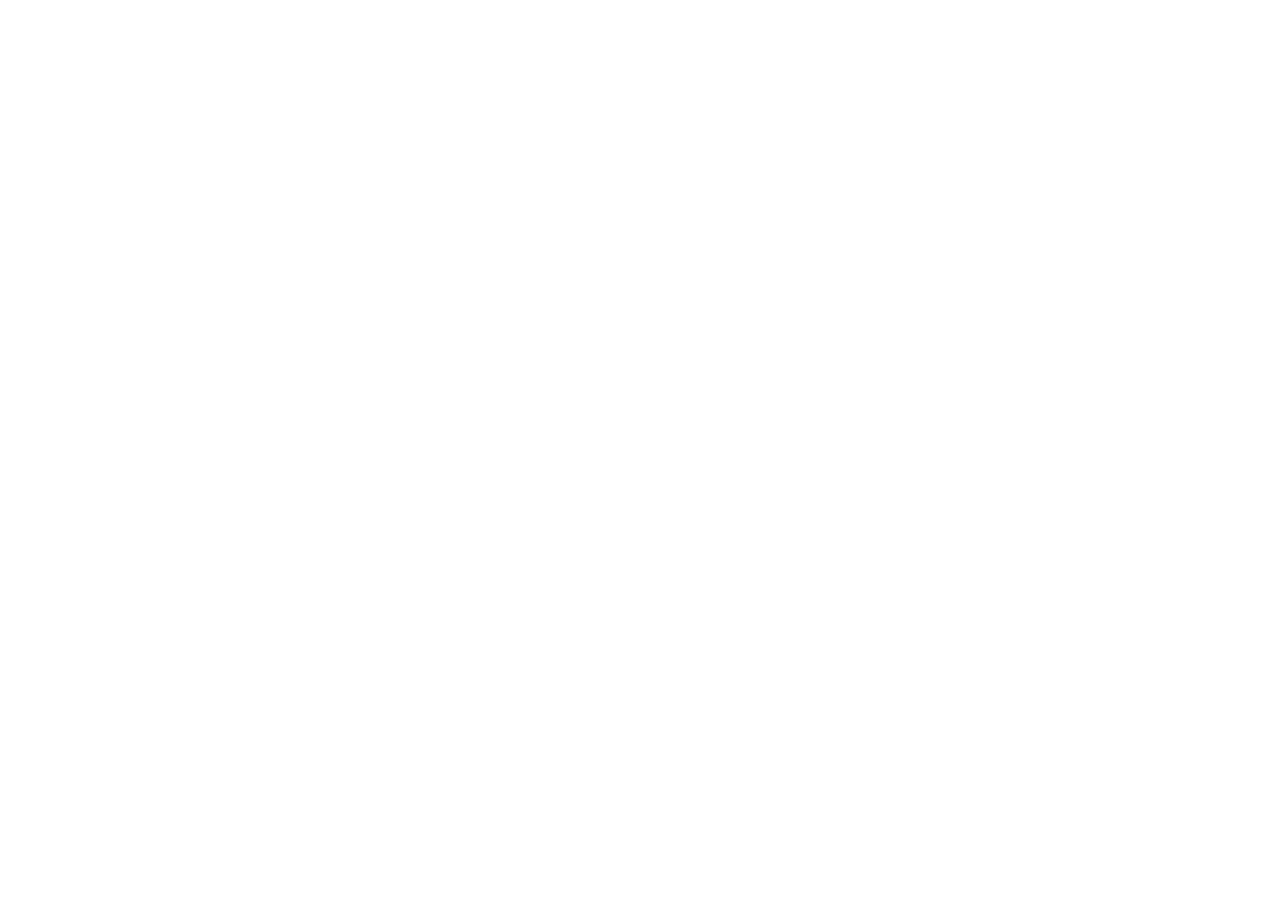
==== 1 - Projeto - Pagina de Receira/index.html @ b281cb91 "initial commit" ====
<!DOCTYPE html>
<html lang="pt-br">
<head>
    <meta charset="UTF-8">
    <meta name="viewport" content="width=device-width, initial-scale=1.0">
    <title>Página de Receita</title>
</head>
<body>
    
</body>
</html>
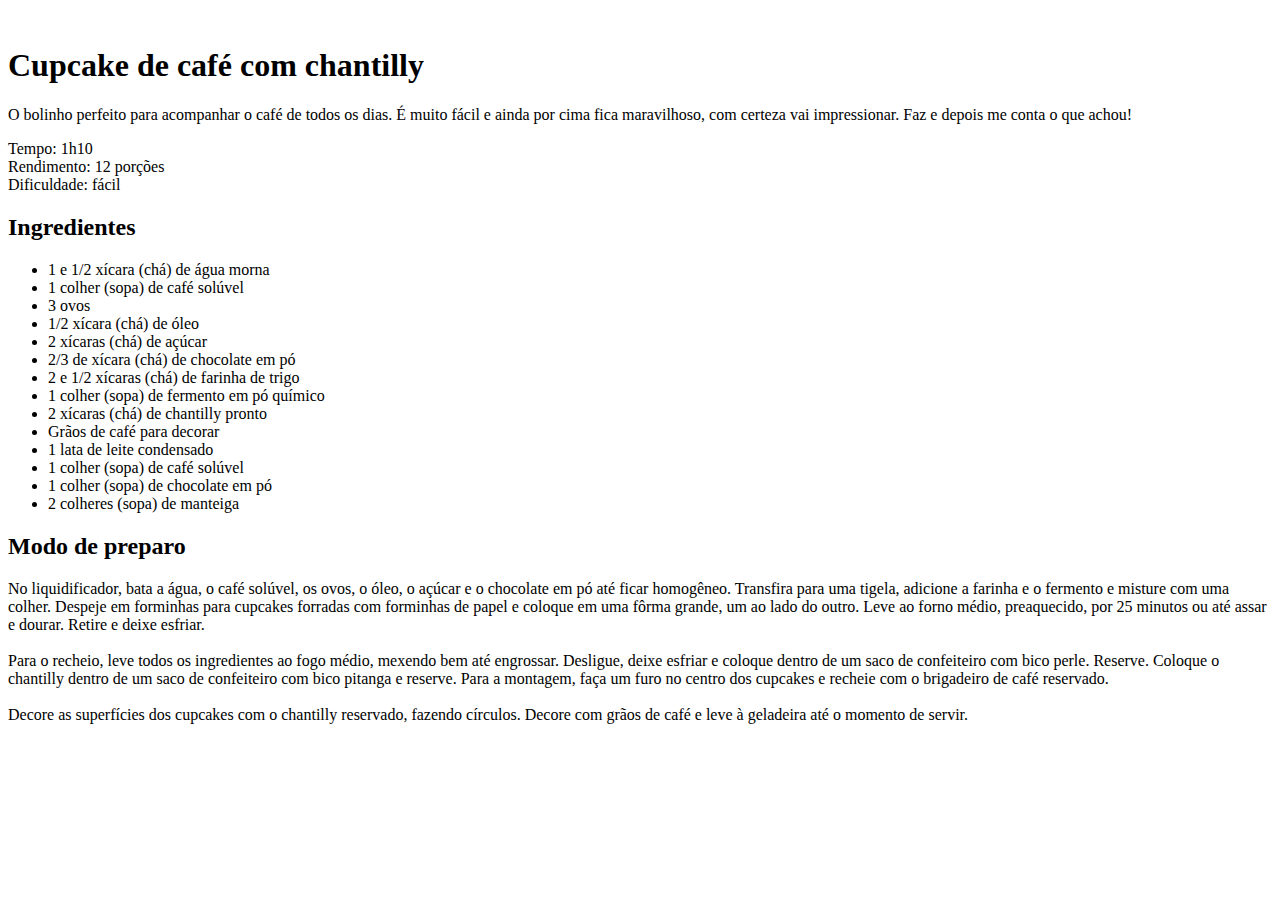
==== commit 5bb0c3bf: "iniciando a estrutura html" ====
--- a/1 - Projeto - Pagina de Receira/index.html
+++ b/1 - Projeto - Pagina de Receira/index.html
@@ -6,6 +6,64 @@
     <title>Página de Receita</title>
 </head>
 <body>
-    
+    <div id="page">
+        <img src="" alt="">
+        <main>
+            <section id="about">
+                <h1>Cupcake de café com chantilly</h1>
+
+                <p>
+                    O bolinho perfeito para acompanhar o café de todos os dias. É muito fácil e ainda por cima fica
+                    maravilhoso, com certeza vai impressionar. Faz e depois me conta o que achou!
+                </p>
+
+                <p>
+                    Tempo: 1h10 <br>
+                    Rendimento: 12 porções <br>
+                    Dificuldade: fácil
+                </p>
+            </section>
+            <section id="ingredients">
+                <h2>Ingredientes</h2>
+
+                <ul>
+                    <li>1 e 1/2 xícara (chá) de água morna</li>
+                    <li>1 colher (sopa) de café solúvel</li>
+                    <li>3 ovos</li>
+                    <li>1/2 xícara (chá) de óleo</li>
+                    <li>2 xícaras (chá) de açúcar</li>
+                    <li>2/3 de xícara (chá) de chocolate em pó</li>
+                    <li>2 e 1/2 xícaras (chá) de farinha de trigo</li>
+                    <li>1 colher (sopa) de fermento em pó químico</li>
+                    <li>2 xícaras (chá) de chantilly pronto</li>
+                    <li>Grãos de café para decorar</li>
+                    <li>1 lata de leite condensado</li>
+                    <li>1 colher (sopa) de café solúvel</li>
+                    <li>1 colher (sopa) de chocolate em pó</li>
+                    <li>2 colheres (sopa) de manteiga</li>
+                </ul>
+            </section>
+            <section id="preparation">
+                <h2>Modo de preparo</h2>
+
+                <p>
+                    No liquidificador, bata a água, o café solúvel, os ovos, o óleo, o açúcar e o chocolate em pó até
+                    ficar homogêneo. Transfira para uma tigela, adicione a farinha e o fermento e misture com uma
+                    colher. Despeje em forminhas para cupcakes forradas com forminhas de papel e coloque em uma fôrma
+                    grande, um ao lado do outro. Leve ao forno médio, preaquecido, por 25 minutos ou até assar e dourar.
+                    Retire e deixe esfriar.
+                    <br><br>
+                    Para o recheio, leve todos os ingredientes ao fogo médio, mexendo bem até engrossar. Desligue, deixe
+                    esfriar e coloque dentro de um saco de confeiteiro com bico perle. Reserve. Coloque o chantilly
+                    dentro de um saco de confeiteiro com bico pitanga e reserve.
+                    Para a montagem, faça um furo no centro dos cupcakes e recheie com o brigadeiro de café reservado.
+                    <br><br>
+                    Decore as superfícies dos cupcakes com o chantilly reservado, fazendo círculos. Decore com grãos de
+                    café e leve à geladeira até o momento de servir.
+                </p>
+
+            </section>
+        </main>
+    </div>
 </body>
 </html>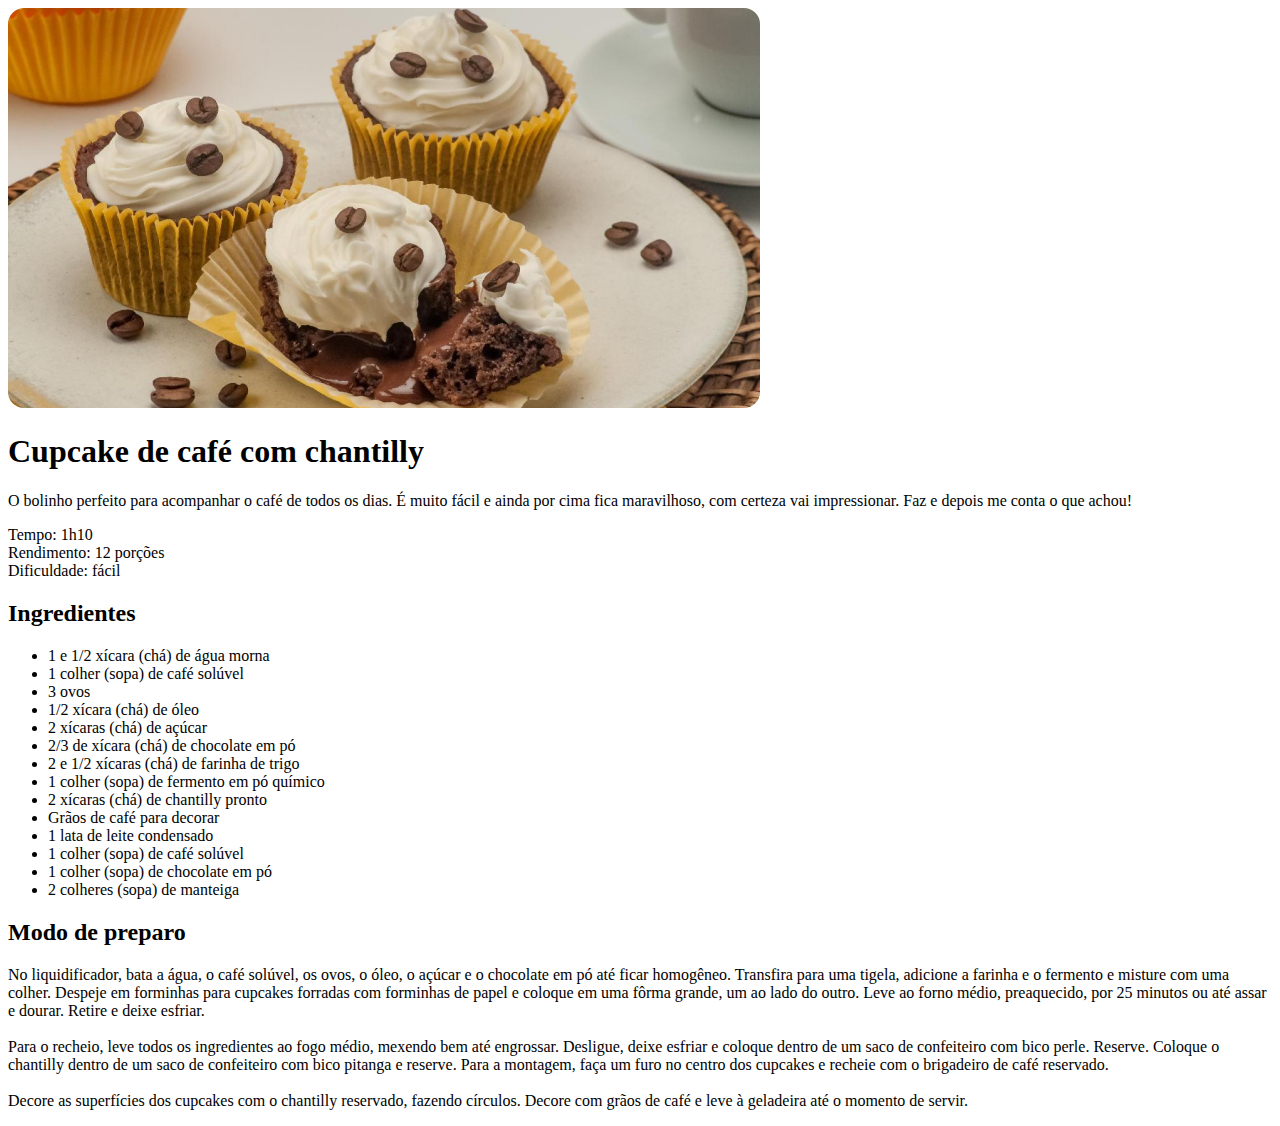
==== commit 937e6e7d: "adicionando imagens e style.css" ====
--- a/1 - Projeto - Pagina de Receira/index.html
+++ b/1 - Projeto - Pagina de Receira/index.html
@@ -4,10 +4,11 @@
     <meta charset="UTF-8">
     <meta name="viewport" content="width=device-width, initial-scale=1.0">
     <title>Página de Receita</title>
+    <link rel="stylesheet" href="style.css">
 </head>
 <body>
     <div id="page">
-        <img src="" alt="">
+        <img src="./assets/main-image.jpg" alt="imagem de cupcakes de café com cobertura de cream cheese">
         <main>
             <section id="about">
                 <h1>Cupcake de café com chantilly</h1>
--- a/1 - Projeto - Pagina de Receira/style.css
+++ b/1 - Projeto - Pagina de Receira/style.css
@@ -0,0 +1,3 @@
+img {
+    border-radius: 16px;
+}